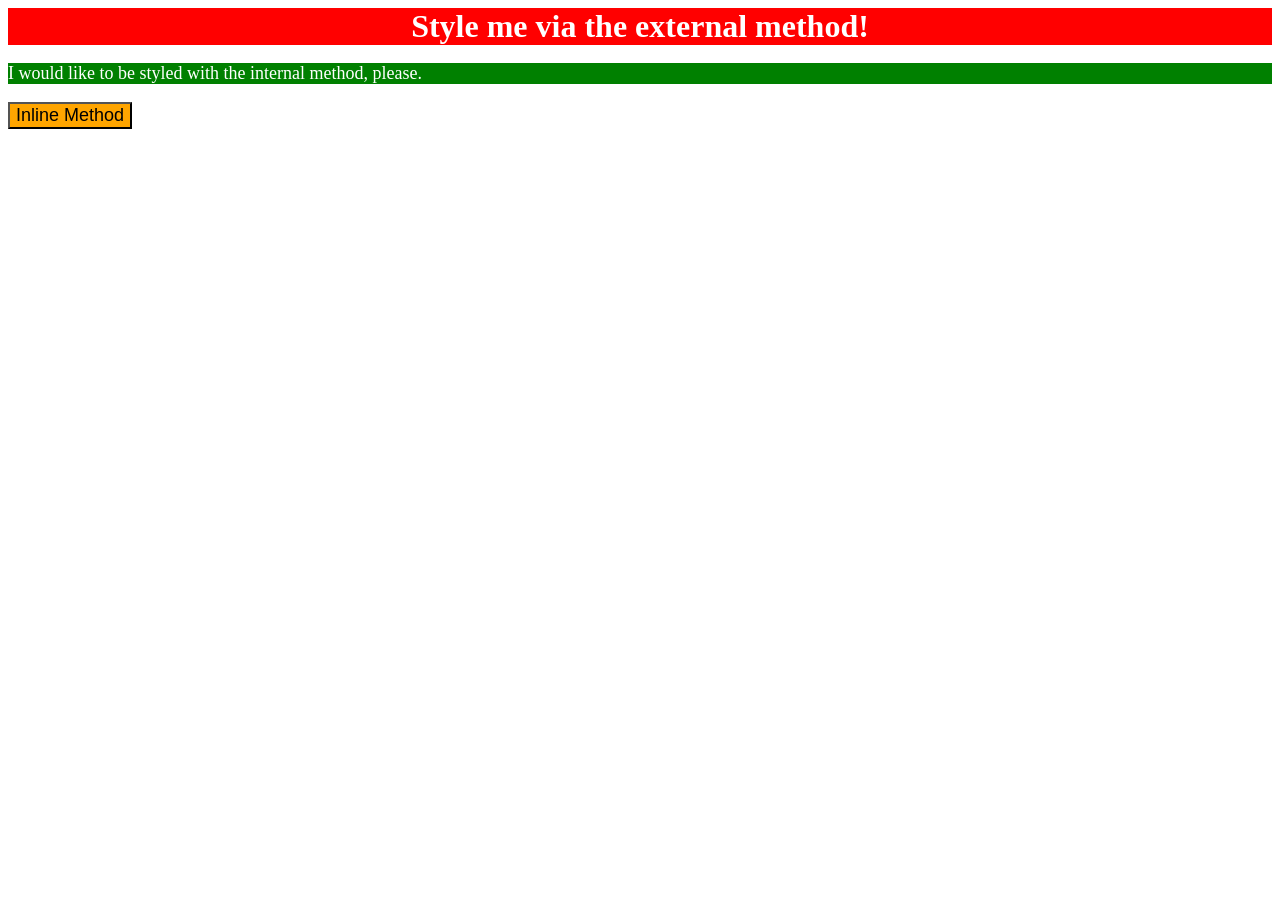
==== foundations/intro-to-css/01-css-methods/index.html @ d8147aa0 "Add internal, external & inline style" ====
<!DOCTYPE html>
<html lang="en">
  <head>
    <meta charset="UTF-8">
    <meta http-equiv="X-UA-Compatible" content="IE=edge">
    <meta name="viewport" content="width=device-width, initial-scale=1.0">
    
    <link rel="stylesheet" href="style.css">

    <title>Methods for Adding CSS</title>
  </head>
  
  <body>
    <div class="red">Style me via the external method!</div>
    <p class="green">I would like to be styled with the internal method, please.</p>
    <button style="background-color: orange; font-size: 18px;
">Inline Method</button>
  </body>
</html>

<style>
  .green {
    background-color: green;
    color: white;
    font-size: 18px;
  }
</style>
---- foundations/intro-to-css/01-css-methods/style.css ----
.red {
  background-color: red;
  color: white;
  font-size: 32px;
  text-align: center;
  font-weight: bold;
}
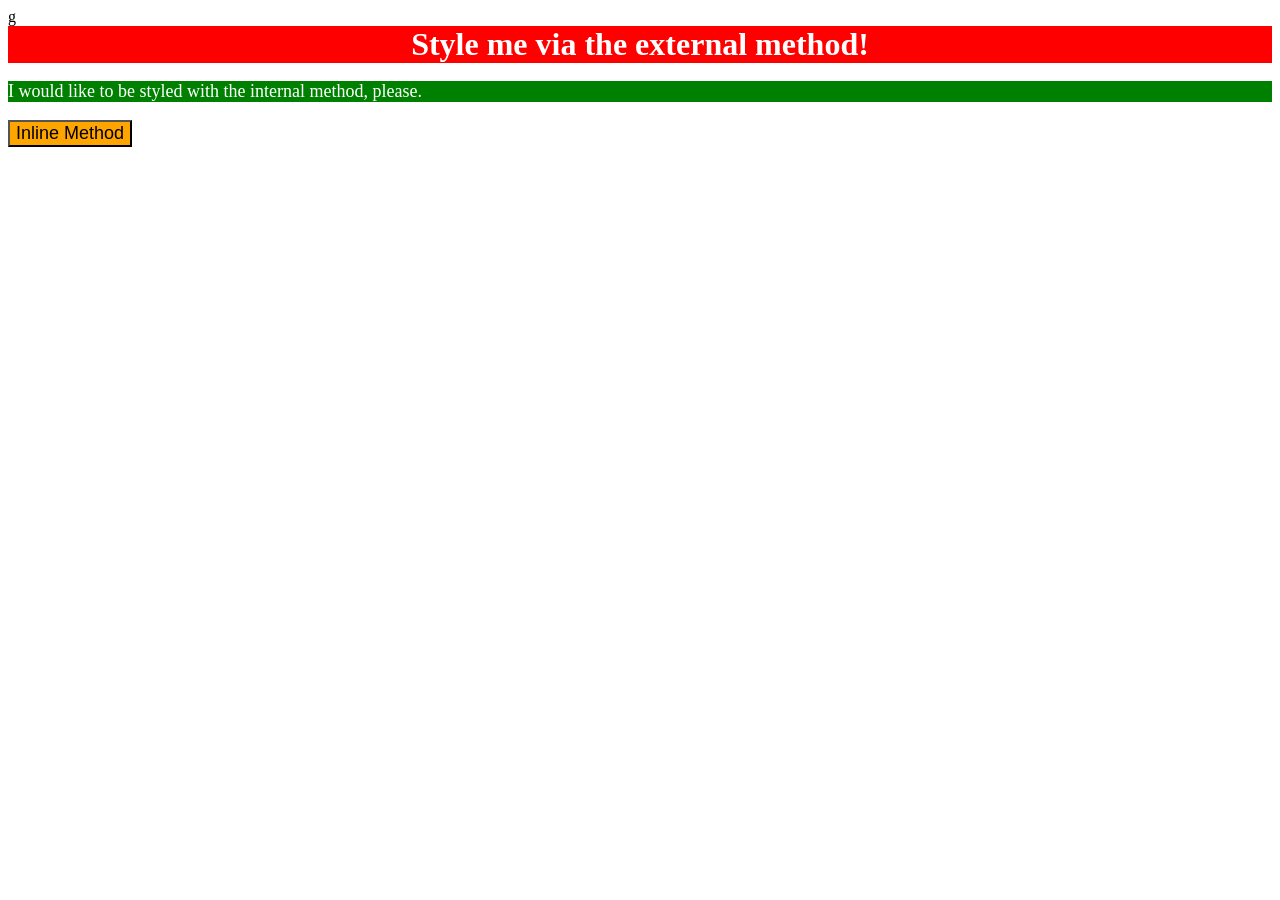
==== commit 5f69643e: "Move style to head (oops)" ====
--- a/foundations/intro-to-css/01-css-methods/index.html
+++ b/foundations/intro-to-css/01-css-methods/index.html
@@ -7,21 +7,21 @@
     
     <link rel="stylesheet" href="style.css">
 
+    <style>
+      .green {
+        background-color: green;
+        color: white;
+        font-size: 18px;
+      }
+    </style>
+    
     <title>Methods for Adding CSS</title>
   </head>
-  
+  g
   <body>
     <div class="red">Style me via the external method!</div>
     <p class="green">I would like to be styled with the internal method, please.</p>
     <button style="background-color: orange; font-size: 18px;
 ">Inline Method</button>
   </body>
-</html>
-
-<style>
-  .green {
-    background-color: green;
-    color: white;
-    font-size: 18px;
-  }
-</style>+</html>
